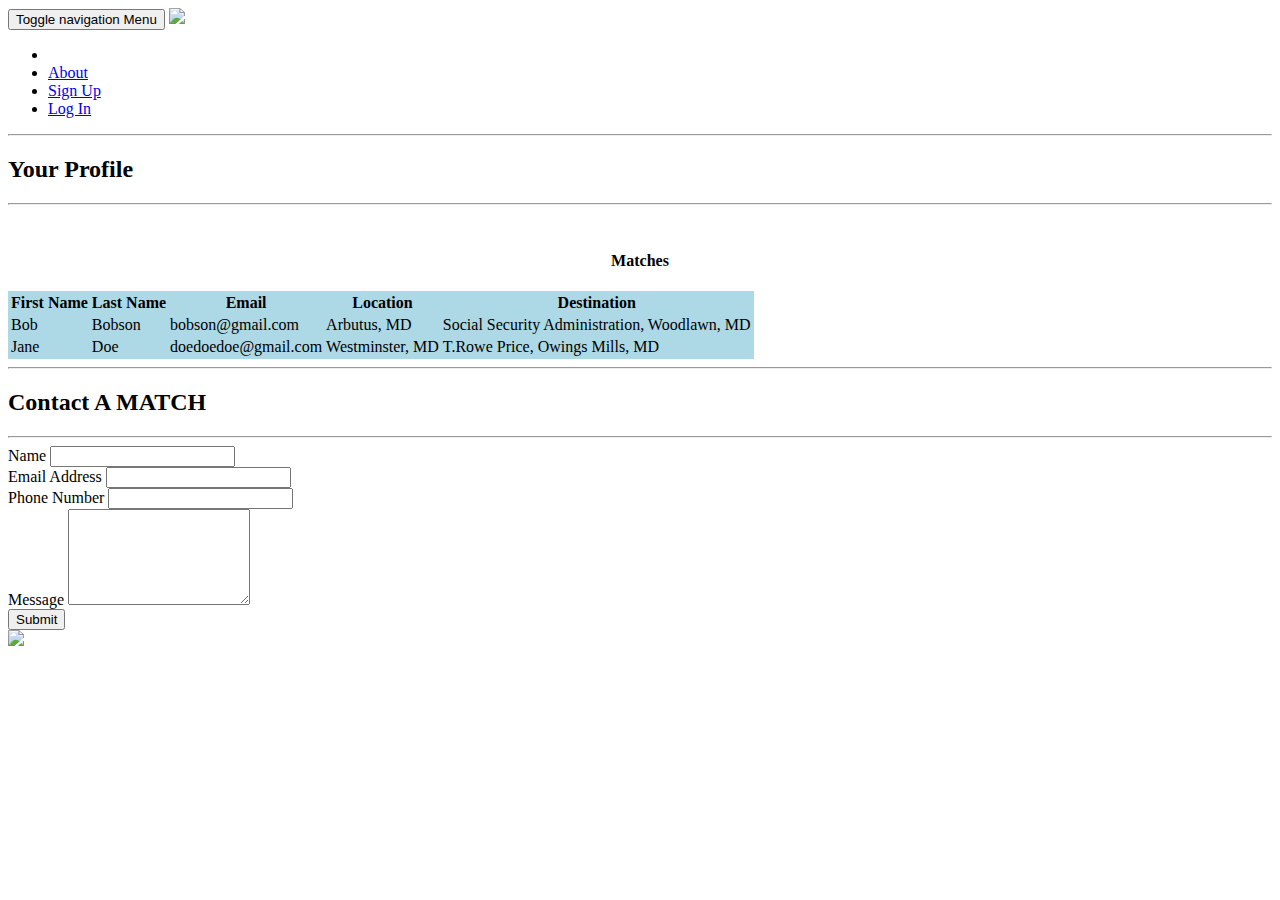
==== src/main/webapp/WEB-INF/view/matches.html @ 090b3dad "some changes to the FECOnncetion branch, please dont push" ====
<!DOCTYPE html>
<html lang="en">

<head>

    <meta charset="utf-8">
    <meta http-equiv="X-UA-Compatible" content="IE=edge">
    <meta name="viewport" content="width=device-width, initial-scale=1">
    <meta name="description" content="">
    <meta name="author" content="">

    <title>Page Two</title>

    <!-- Bootstrap Core CSS -->
    <!--<link href="css/bootstrap.min.css" rel="stylesheet">-->
    <link href="vendor/bootstrap/css/bootstrap.min.css" rel="stylesheet">


    <!-- Custom CSS -->
   

    <!-- Fonts -->
    
    <link href="vendor/bootstrap/css/bootstrap.min.css" rel="stylesheet">

    <!-- Custom Fonts -->
    <link href="vendor/font-awesome/css/font-awesome.min.css" rel="stylesheet" type="text/css">
    <link href="https://fonts.googleapis.com/css?family=Montserrat:400,700" rel="stylesheet" type="text/css">
    <link href='https://fonts.googleapis.com/css?family=Kaushan+Script' rel='stylesheet' type='text/css'>
    <link href='https://fonts.googleapis.com/css?family=Droid+Serif:400,700,400italic,700italic' rel='stylesheet' type='text/css'>
    <link href='https://fonts.googleapis.com/css?family=Roboto+Slab:400,100,300,700' rel='stylesheet' type='text/css'>

    <!-- Theme CSS -->
    <link href="css/agency.min.css" rel="stylesheet">
    <link href="css/agency.css" rel="stylesheet">


    <!-- HTML5 Shim and Respond.js IE8 support of HTML5 elements and media queries -->
    <!-- WARNING: Respond.js doesn't work if you view the page via file:// -->
    <!--[if lt IE 9]>
        <script src="https://oss.maxcdn.com/libs/html5shiv/3.7.0/html5shiv.js"></script>
        <script src="https://oss.maxcdn.com/libs/respond.js/1.4.2/respond.min.js"></script>
    <![endif]-->

</head>

<body background="img/sunshineroad.jpg">
        
    <!-- Navigation -->
 <nav id="mainNav" class="navbar navbar-default navbar-custom navbar-fixed-top">
        <div class="container">
            <!-- Brand and toggle get grouped for better mobile display -->
            <div class="navbar-header page-scroll">
                <button type="button" class="navbar-toggle" data-toggle="collapse" data-target="#bs-example-navbar-collapse-1">
                    <span class="sr-only">Toggle navigation</span> Menu <i class="fa fa-bars"></i>
                </button>
                <a href="index.html">
                    <img src="img/AMtransparent2.png"> 
                </a>
            </div>

            <!-- Collect the nav links, forms, and other content for toggling -->
            <div class="collapse navbar-collapse" id="bs-example-navbar-collapse-1">
                <ul class="nav navbar-nav navbar-right">
                    <li class="hidden">
                        <a href="#page-top"></a>
                    </li>
                    <li>
                        <a href="index.html">About</a>
                    </li>
                    <li>
                        <a href="signUp.html">Sign Up</a>
                    </li>
                    <li>
                        <a href="logIn.html">Log In</a>
                    </li>
                </ul>
            </div>
            <!-- /.navbar-collapse -->
        </div>
        <!-- /.container-fluid -->
    </nav>

    <div class="container">
        <div class="row">
            <div class="box">
                <div class="col-lg-12">
                    <hr>
                    <h2 class="intro-text text-center">Your Profile</h2>
                    <hr>
                    <br/>
                </div>
                <div>
                    <table class="table table-bordered table-hover table-striped" style="background-color: lightblue">
                        <h4 style="text-align: center">Matches</h4>
                        <thead>
                            <tr>
                            <th>First Name</th>
                            <th>Last Name</th>
                            <th>Email</th>
                            <th>Location</th>
                            <th>Destination</th>
                            </tr>
                        </thead>
                        <tbody>
                            <tr>
                                <td>Bob</td>
                                <td>Bobson</td>
                                <td>bobson@gmail.com</td>
                                <td>Arbutus, MD</td>
                                <td>Social Security Administration, Woodlawn, MD</td>
                            </tr> 
                            <tr>
                                <td>Jane</td>
                                <td>Doe</td>
                                <td>doedoedoe@gmail.com</td>
                                <td>Westminster, MD</td>
                                <td>T.Rowe Price, Owings Mills, MD</td>
                            </tr> 
                        </tbody>
                    </table>
                </div>
                <!--<div class="col-md-8">-->
                    <!-- Embedded Google Map using an iframe - to select your location find it on Google maps and paste the link as the iframe src. If you want to use the Google Maps API instead then have at it! -->
                    <!--<iframe width="100%" height="400" frameborder="0" scrolling="no" marginheight="0" marginwidth="0" src="http://maps.google.com/maps?hl=en&amp;ie=UTF8&amp;ll=37.0625,-95.677068&amp;spn=56.506174,79.013672&amp;t=m&amp;z=4&amp;output=embed"></iframe>
                </div>
                <div class="col-md-4">  
                    <h4>Matches</h4>
                    <p>Jane Doe</p>
                    <p>John Smith</p>
                    <p>Abby Jones</p>
                </div>-->
                <div class="clearfix"></div>
            </div>
        </div>

        <div class="row">
            <div class="box">
                <div class="col-lg-12">
                    <hr>
                    <h2 class="intro-text text-center">Contact A MATCH</h2>
                    <hr>
                    <form role="form">
                        <div class="row">
                            <div class="form-group col-lg-4">
                                <label>Name</label>
                                <input type="text" class="form-control">
                            </div>
                            <div class="form-group col-lg-4">
                                <label>Email Address</label>
                                <input type="email" class="form-control">
                            </div>
                            <div class="form-group col-lg-4">
                                <label>Phone Number</label>
                                <input type="tel" class="form-control">
                            </div>
                            <div class="clearfix"></div>
                            <div class="form-group col-lg-12">
                                <label>Message</label>
                                <textarea class="form-control" rows="6"></textarea>
                            </div>
                            <div class="form-group col-lg-12">
                                <input type="hidden" name="save" value="contact">
                                <button type="submit" class="btn btn-primary">Submit</button>
                            </div>
                        </div>
                    </form>
                </div>
            </div>
        </div>

    </div>
    <!-- /.container -->

    <footer>
        <div class="container">
            <div class="row">
                <div class="col-lg-12 text-center">
                    <a href="index.html">
                    <img src="img/AdamnAM1.png">
                    </a>
                </div>
            </div>
        </div>
    </footer>

  <script src="vendor/jquery/jquery.min.js"></script>

    <!-- Bootstrap Core JavaScript -->
    <script src="vendor/bootstrap/js/bootstrap.min.js"></script>

    <!-- Plugin JavaScript -->
    <script src="https://cdnjs.cloudflare.com/ajax/libs/jquery-easing/1.3/jquery.easing.min.js"></script>

    <!-- Contact Form JavaScript -->
    <script src="js/jqBootstrapValidation.js"></script>
    <script src="js/contact_me.js"></script>

    <!-- Theme JavaScript -->
    <script src="js/agency.min.js"></script>
</body>

</html>
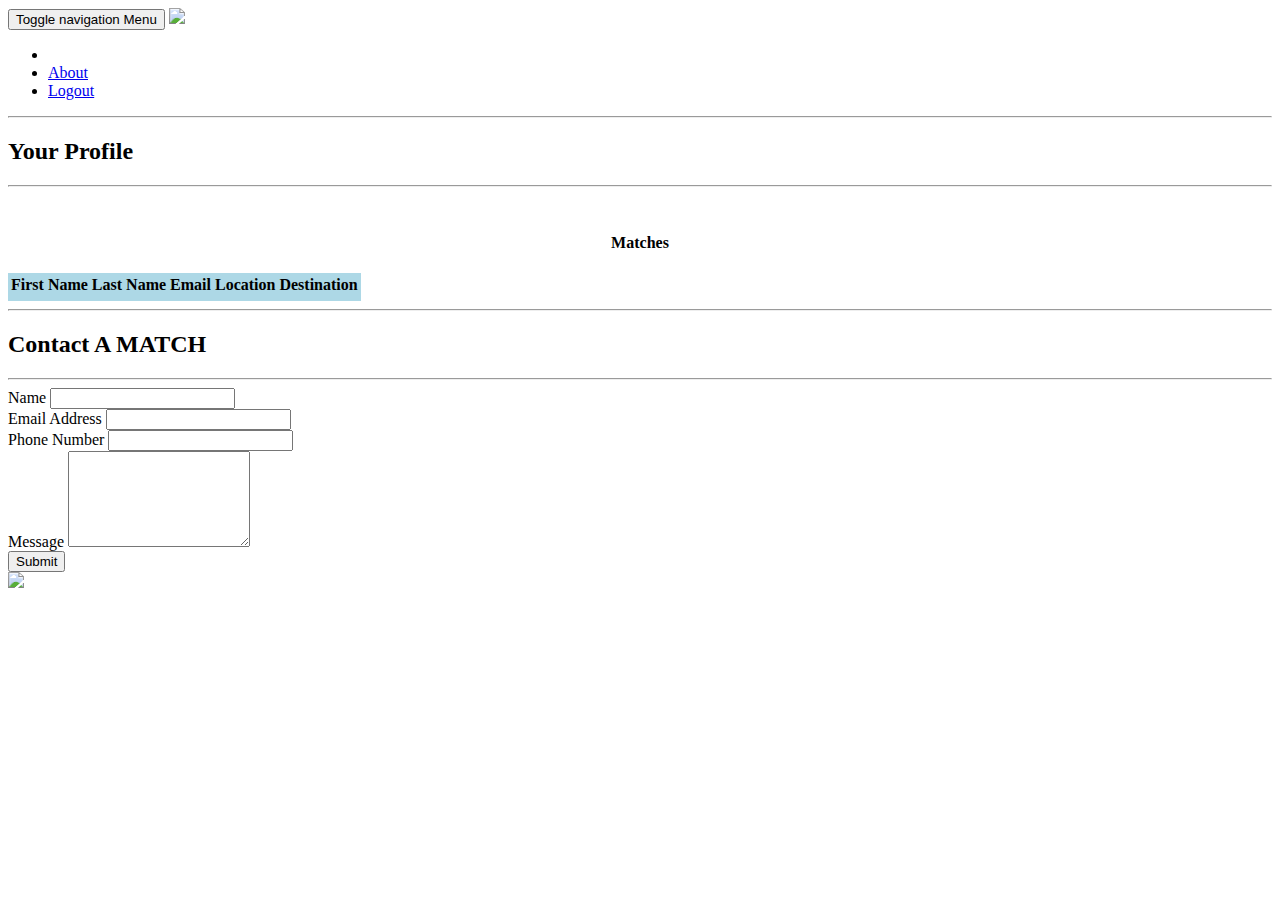
==== commit 516d7356: "added some error checking FE/BE and dialog box notification" ====
--- a/src/main/webapp/WEB-INF/view/matches.html
+++ b/src/main/webapp/WEB-INF/view/matches.html
@@ -54,7 +54,7 @@
                 <button type="button" class="navbar-toggle" data-toggle="collapse" data-target="#bs-example-navbar-collapse-1">
                     <span class="sr-only">Toggle navigation</span> Menu <i class="fa fa-bars"></i>
                 </button>
-                <a href="index.html">
+                <a href="/">
                     <img src="img/AMtransparent2.png"> 
                 </a>
             </div>
@@ -66,13 +66,10 @@
                         <a href="#page-top"></a>
                     </li>
                     <li>
-                        <a href="index.html">About</a>
+                        <a href="/">About</a>
                     </li>
                     <li>
-                        <a href="signUp.html">Sign Up</a>
-                    </li>
-                    <li>
-                        <a href="logIn.html">Log In</a>
+                        <a href="/userlogout">Logout</a>
                     </li>
                 </ul>
             </div>
@@ -103,20 +100,22 @@
                             </tr>
                         </thead>
                         <tbody>
+                        	<th:block th:each="match : ${session.matches}">
                             <tr>
-                                <td>Bob</td>
-                                <td>Bobson</td>
-                                <td>bobson@gmail.com</td>
-                                <td>Arbutus, MD</td>
-                                <td>Social Security Administration, Woodlawn, MD</td>
+                                <td th:text="${match[0]}"></td>
+                                <td th:text="${match[1]}"></td>
+                                <td th:text="${match[2]}"></td>
+                                <td th:text="${match[3]}"></td>
+                                <td></td>
                             </tr> 
-                            <tr>
+                            </th:block>
+                           <!--   <tr>
                                 <td>Jane</td>
                                 <td>Doe</td>
                                 <td>doedoedoe@gmail.com</td>
                                 <td>Westminster, MD</td>
                                 <td>T.Rowe Price, Owings Mills, MD</td>
-                            </tr> 
+                            </tr> -->
                         </tbody>
                     </table>
                 </div>
@@ -176,7 +175,7 @@
         <div class="container">
             <div class="row">
                 <div class="col-lg-12 text-center">
-                    <a href="index.html">
+                    <a href="/">
                     <img src="img/AdamnAM1.png">
                     </a>
                 </div>
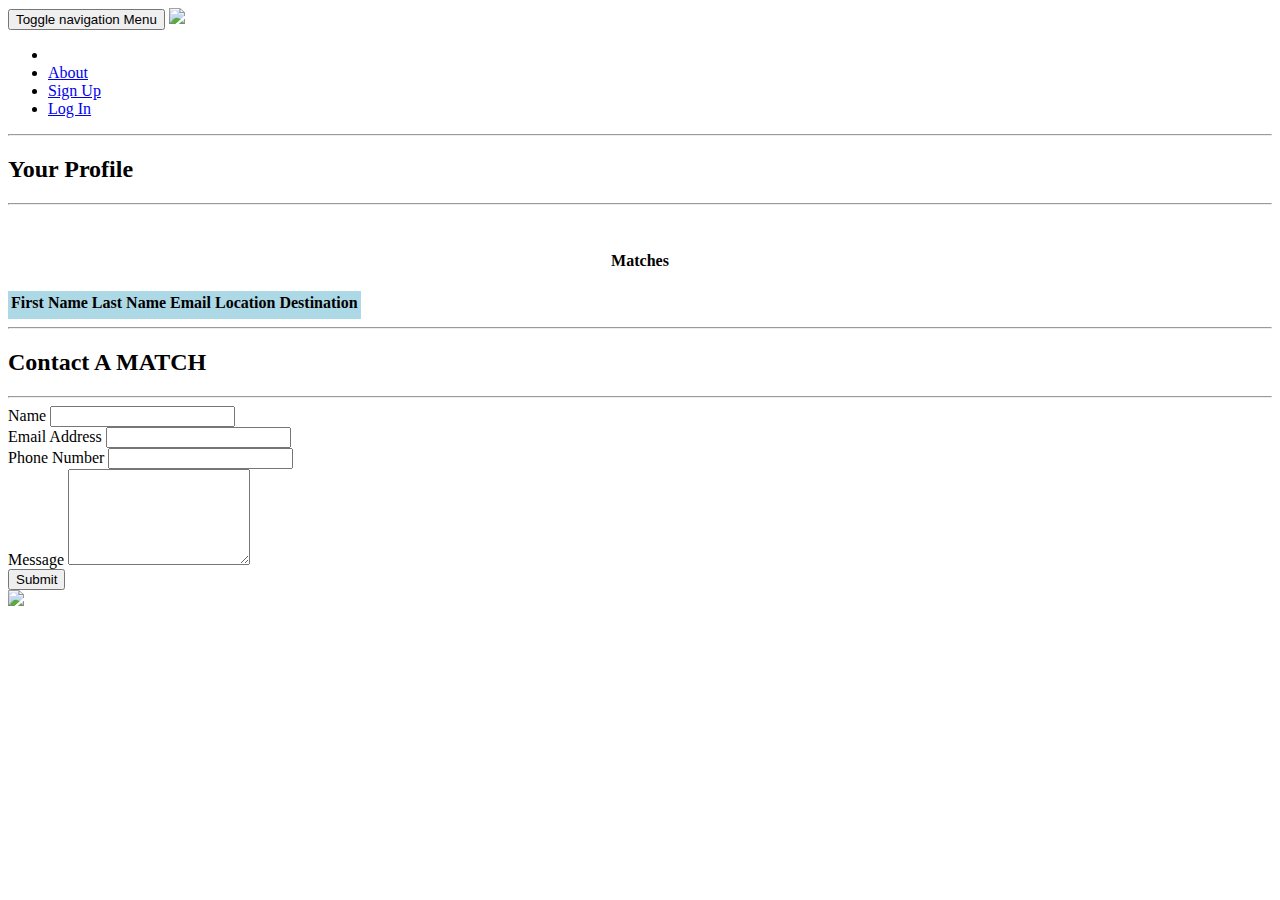
==== commit f539c8a6: "broke index modals, added in datatables to matches.html" ====
--- a/src/main/webapp/WEB-INF/view/matches.html
+++ b/src/main/webapp/WEB-INF/view/matches.html
@@ -9,15 +9,15 @@
     <meta name="description" content="">
     <meta name="author" content="">
 
-    <title>Page Two</title>
+    <title>Matches</title>
 
     <!-- Bootstrap Core CSS -->
     <!--<link href="css/bootstrap.min.css" rel="stylesheet">-->
     <link href="vendor/bootstrap/css/bootstrap.min.css" rel="stylesheet">
-
-
-    <!-- Custom CSS -->
-   
+	
+
+    <!-- Datatables CSS -->
+	<link rel="stylesheet" type="text/css" href="https://cdn.datatables.net/v/dt/dt-1.10.12/cr-1.3.2/se-1.2.0/datatables.min.css"/>
 
     <!-- Fonts -->
     
@@ -54,7 +54,7 @@
                 <button type="button" class="navbar-toggle" data-toggle="collapse" data-target="#bs-example-navbar-collapse-1">
                     <span class="sr-only">Toggle navigation</span> Menu <i class="fa fa-bars"></i>
                 </button>
-                <a href="/">
+                <a href="index.html">
                     <img src="img/AMtransparent2.png"> 
                 </a>
             </div>
@@ -66,10 +66,13 @@
                         <a href="#page-top"></a>
                     </li>
                     <li>
-                        <a href="/">About</a>
+                        <a href="index.html">About</a>
                     </li>
                     <li>
-                        <a href="/userlogout">Logout</a>
+                        <a href="signUp.html">Sign Up</a>
+                    </li>
+                    <li>
+                        <a href="logIn.html">Log In</a>
                     </li>
                 </ul>
             </div>
@@ -88,15 +91,15 @@
                     <br/>
                 </div>
                 <div>
-                    <table class="table table-bordered table-hover table-striped" style="background-color: lightblue">
+                    <table id="matchResult" class="table table-bordered table-hover table-striped" style="background-color: lightblue">
                         <h4 style="text-align: center">Matches</h4>
                         <thead>
                             <tr>
-                            <th>First Name</th>
-                            <th>Last Name</th>
-                            <th>Email</th>
-                            <th>Location</th>
-                            <th>Destination</th>
+								<th>First Name</th>
+								<th>Last Name</th>
+								<th>Email</th>
+								<th>Location</th>
+								<th>Destination</th>
                             </tr>
                         </thead>
                         <tbody>
@@ -119,16 +122,6 @@
                         </tbody>
                     </table>
                 </div>
-                <!--<div class="col-md-8">-->
-                    <!-- Embedded Google Map using an iframe - to select your location find it on Google maps and paste the link as the iframe src. If you want to use the Google Maps API instead then have at it! -->
-                    <!--<iframe width="100%" height="400" frameborder="0" scrolling="no" marginheight="0" marginwidth="0" src="http://maps.google.com/maps?hl=en&amp;ie=UTF8&amp;ll=37.0625,-95.677068&amp;spn=56.506174,79.013672&amp;t=m&amp;z=4&amp;output=embed"></iframe>
-                </div>
-                <div class="col-md-4">  
-                    <h4>Matches</h4>
-                    <p>Jane Doe</p>
-                    <p>John Smith</p>
-                    <p>Abby Jones</p>
-                </div>-->
                 <div class="clearfix"></div>
             </div>
         </div>
@@ -143,15 +136,15 @@
                         <div class="row">
                             <div class="form-group col-lg-4">
                                 <label>Name</label>
-                                <input type="text" class="form-control">
+                                <input type="text" id="name" class="form-control">
                             </div>
                             <div class="form-group col-lg-4">
                                 <label>Email Address</label>
-                                <input type="email" class="form-control">
+                                <input type="email" id="email" class="form-control">
                             </div>
                             <div class="form-group col-lg-4">
                                 <label>Phone Number</label>
-                                <input type="tel" class="form-control">
+                                <input type="tel" id="cellPhone" class="form-control">
                             </div>
                             <div class="clearfix"></div>
                             <div class="form-group col-lg-12">
@@ -175,7 +168,7 @@
         <div class="container">
             <div class="row">
                 <div class="col-lg-12 text-center">
-                    <a href="/">
+                    <a href="index.html">
                     <img src="img/AdamnAM1.png">
                     </a>
                 </div>
@@ -183,13 +176,16 @@
         </div>
     </footer>
 
-  <script src="vendor/jquery/jquery.min.js"></script>
+	<script src="vendor/jquery/jquery.min.js"></script>
 
     <!-- Bootstrap Core JavaScript -->
     <script src="vendor/bootstrap/js/bootstrap.min.js"></script>
 
     <!-- Plugin JavaScript -->
-    <script src="https://cdnjs.cloudflare.com/ajax/libs/jquery-easing/1.3/jquery.easing.min.js"></script>
+    <script src="js/jquery.easing.min.js"></script>
+	
+	<!-- Datatables JavaScript -->
+	<script type="text/javascript" src="https://cdn.datatables.net/v/dt/dt-1.10.12/cr-1.3.2/se-1.2.0/datatables.min.js"></script>
 
     <!-- Contact Form JavaScript -->
     <script src="js/jqBootstrapValidation.js"></script>
@@ -197,6 +193,10 @@
 
     <!-- Theme JavaScript -->
     <script src="js/agency.min.js"></script>
+	
+	<!-- Custom JavaScript -->
+	<script src="js/formatMatchResults.js"></script>
+	
 </body>
 
-</html>+</html>
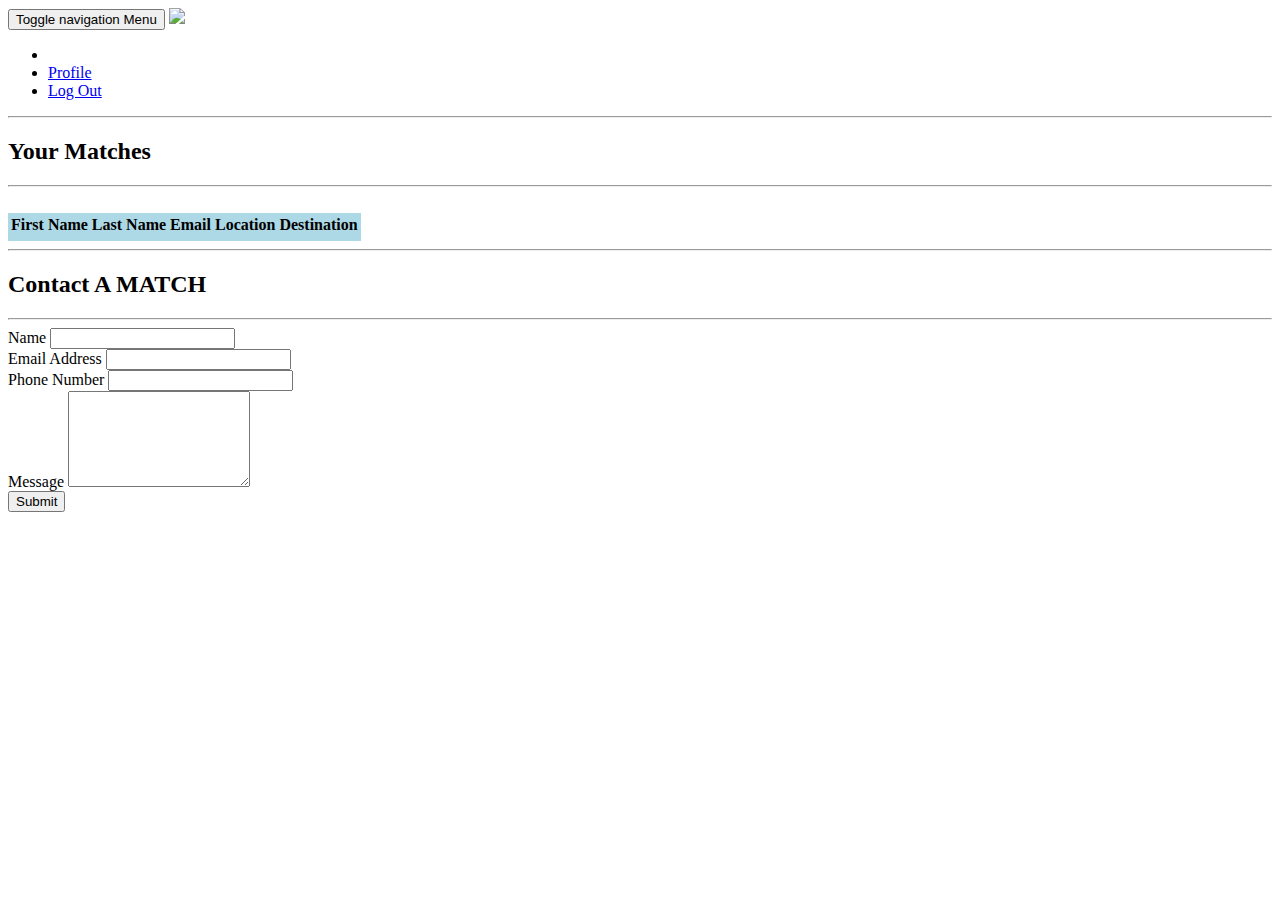
==== commit 8fbe192c: "reworked functionality of emblem on profile and match pages 10/14/16" ====
--- a/src/main/webapp/WEB-INF/view/matches.html
+++ b/src/main/webapp/WEB-INF/view/matches.html
@@ -54,7 +54,7 @@
                 <button type="button" class="navbar-toggle" data-toggle="collapse" data-target="#bs-example-navbar-collapse-1">
                     <span class="sr-only">Toggle navigation</span> Menu <i class="fa fa-bars"></i>
                 </button>
-                <a href="index.html">
+                <a href="/matches.html">
                     <img src="img/AMtransparent2.png"> 
                 </a>
             </div>
@@ -66,13 +66,10 @@
                         <a href="#page-top"></a>
                     </li>
                     <li>
-                        <a href="index.html">About</a>
+                        <a href="/profile">Profile</a>
                     </li>
                     <li>
-                        <a href="signUp.html">Sign Up</a>
-                    </li>
-                    <li>
-                        <a href="logIn.html">Log In</a>
+                       <a href="/userlogout">Log Out</a>
                     </li>
                 </ul>
             </div>
@@ -86,13 +83,12 @@
             <div class="box">
                 <div class="col-lg-12">
                     <hr>
-                    <h2 class="intro-text text-center">Your Profile</h2>
+                    <h2 class="intro-text text-center">Your Matches</h2>
                     <hr>
                     <br/>
                 </div>
                 <div>
                     <table id="matchResult" class="table table-bordered table-hover table-striped" style="background-color: lightblue">
-                        <h4 style="text-align: center">Matches</h4>
                         <thead>
                             <tr>
 								<th>First Name</th>
@@ -161,21 +157,8 @@
             </div>
         </div>
 
-    </div>
+    </div> 
     <!-- /.container -->
-
-    <footer>
-        <div class="container">
-            <div class="row">
-                <div class="col-lg-12 text-center">
-                    <a href="index.html">
-                    <img src="img/AdamnAM1.png">
-                    </a>
-                </div>
-            </div>
-        </div>
-    </footer>
-
 	<script src="vendor/jquery/jquery.min.js"></script>
 
     <!-- Bootstrap Core JavaScript -->
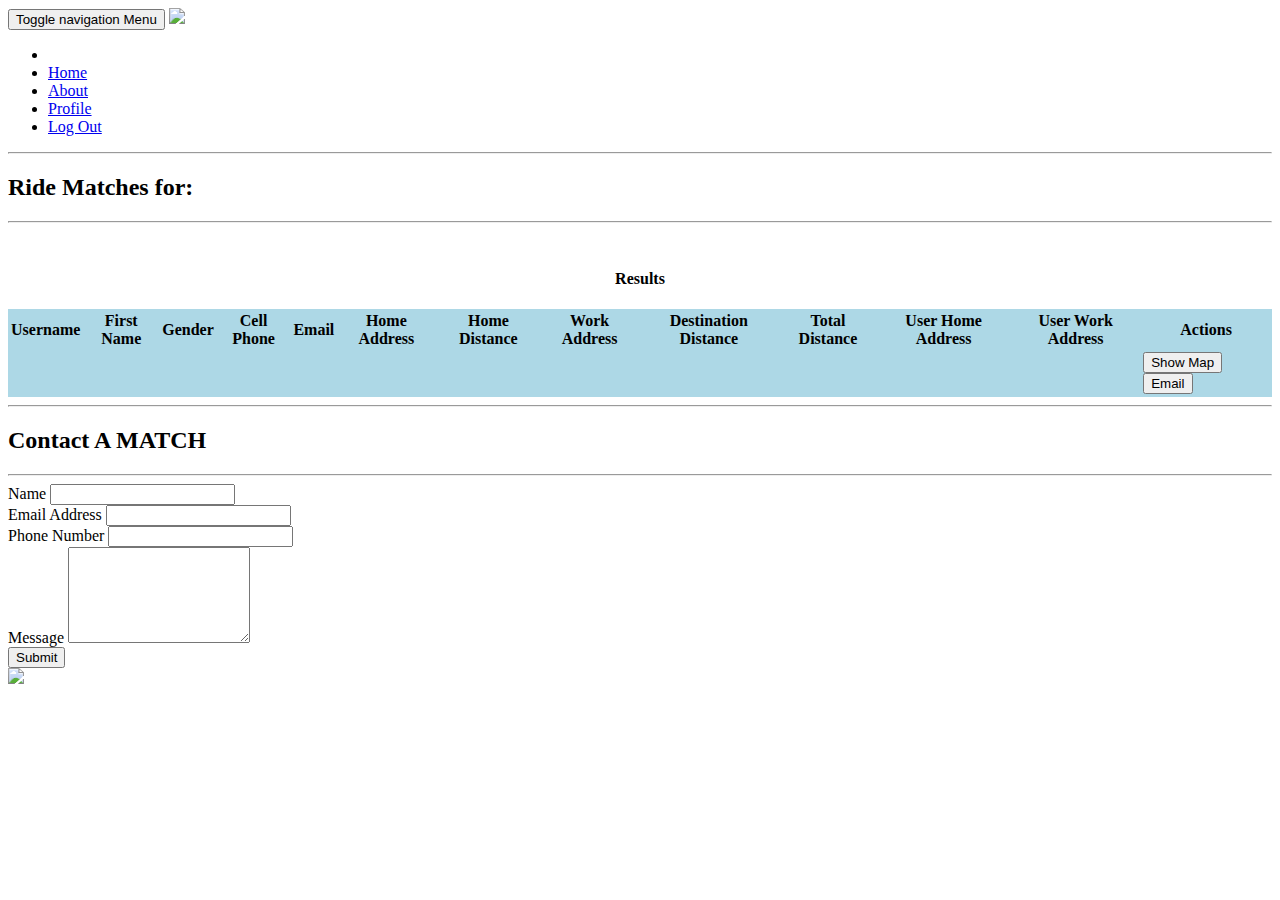
==== commit 10537092: "Improved datatable functionality with Show Map and Email buttons 10-19-16" ====
--- a/src/main/webapp/WEB-INF/view/matches.html
+++ b/src/main/webapp/WEB-INF/view/matches.html
@@ -54,7 +54,7 @@
                 <button type="button" class="navbar-toggle" data-toggle="collapse" data-target="#bs-example-navbar-collapse-1">
                     <span class="sr-only">Toggle navigation</span> Menu <i class="fa fa-bars"></i>
                 </button>
-                <a href="/matches.html">
+                <a href="index.html">
                     <img src="img/AMtransparent2.png"> 
                 </a>
             </div>
@@ -66,10 +66,16 @@
                         <a href="#page-top"></a>
                     </li>
                     <li>
+                        <a href="/">Home</a>
+                    </li>
+                    <li>
+                        <a href="index.html">About</a>
+                    </li>
+                    <li>
                         <a href="/profile">Profile</a>
                     </li>
                     <li>
-                       <a href="/userlogout">Log Out</a>
+                        <a href="/userlogout">Log Out</a>
                     </li>
                 </ul>
             </div>
@@ -83,38 +89,51 @@
             <div class="box">
                 <div class="col-lg-12">
                     <hr>
-                    <h2 class="intro-text text-center">Your Matches</h2>
+                    <h2 class="intro-text text-center">Ride Matches for: <span th:text="${session.user.firstName}"></span></h2>
                     <hr>
                     <br/>
                 </div>
                 <div>
                     <table id="matchResult" class="table table-bordered table-hover table-striped" style="background-color: lightblue">
+                        <h4 style="text-align: center">Results</h4>
                         <thead>
                             <tr>
+								<th>Username</th>
 								<th>First Name</th>
-								<th>Last Name</th>
+								<th>Gender</th>
+								<th>Cell Phone</th>
 								<th>Email</th>
-								<th>Location</th>
-								<th>Destination</th>
+								<th>Home Address</th>
+								<th>Home Distance</th>
+								<th>Work Address</th>
+								<th>Destination Distance</th>
+								<th>Total Distance</th>
+								<th>User Home Address</th>
+								<th>User Work Address</th>
+								<th>Actions</th>
                             </tr>
                         </thead>
                         <tbody>
                         	<th:block th:each="match : ${session.matches}">
-                            <tr>
+                            <tr th:if="${session.user.userName != match[0]}">
                                 <td th:text="${match[0]}"></td>
                                 <td th:text="${match[1]}"></td>
                                 <td th:text="${match[2]}"></td>
                                 <td th:text="${match[3]}"></td>
-                                <td></td>
+                                <td th:text="${match[4]}"></td>
+                                <td th:text="${match[5]}"></td>
+                                <td th:text="${match[6]}"></td>
+                                <td th:text="${match[7]}"></td>
+                                <td th:text="${match[8]}"></td>
+                                <td th:text="${match[9]}"></td>
+                                <td th:text="${session.user.homeAddress}"></td>
+                                <td th:text="${session.user.workAddress}"></td>
+                                <td>
+                                <button class="mapButton">Show Map</button>
+                                <button class="emailButton">Email</button>
+                                </td>
                             </tr> 
                             </th:block>
-                           <!--   <tr>
-                                <td>Jane</td>
-                                <td>Doe</td>
-                                <td>doedoedoe@gmail.com</td>
-                                <td>Westminster, MD</td>
-                                <td>T.Rowe Price, Owings Mills, MD</td>
-                            </tr> -->
                         </tbody>
                     </table>
                 </div>
@@ -122,7 +141,7 @@
             </div>
         </div>
 
-        <div class="row">
+        <div class="row" id="contactForm">
             <div class="box">
                 <div class="col-lg-12">
                     <hr>
@@ -145,7 +164,7 @@
                             <div class="clearfix"></div>
                             <div class="form-group col-lg-12">
                                 <label>Message</label>
-                                <textarea class="form-control" rows="6"></textarea>
+                                <textarea id="message" class="form-control" rows="6"></textarea>
                             </div>
                             <div class="form-group col-lg-12">
                                 <input type="hidden" name="save" value="contact">
@@ -156,9 +175,22 @@
                 </div>
             </div>
         </div>
-
-    </div> 
+        
+    </div>
     <!-- /.container -->
+
+    <footer>
+        <div class="container">
+            <div class="row">
+                <div class="col-lg-12 text-center">
+                    <a href="index.html">
+                    <img src="img/AdamnAM1.png">
+                    </a>
+                </div>
+            </div>
+        </div>
+    </footer>
+
 	<script src="vendor/jquery/jquery.min.js"></script>
 
     <!-- Bootstrap Core JavaScript -->
@@ -179,6 +211,7 @@
 	
 	<!-- Custom JavaScript -->
 	<script src="js/formatMatchResults.js"></script>
+	<script src="js/contact_me.js"></script>
 	
 </body>
 
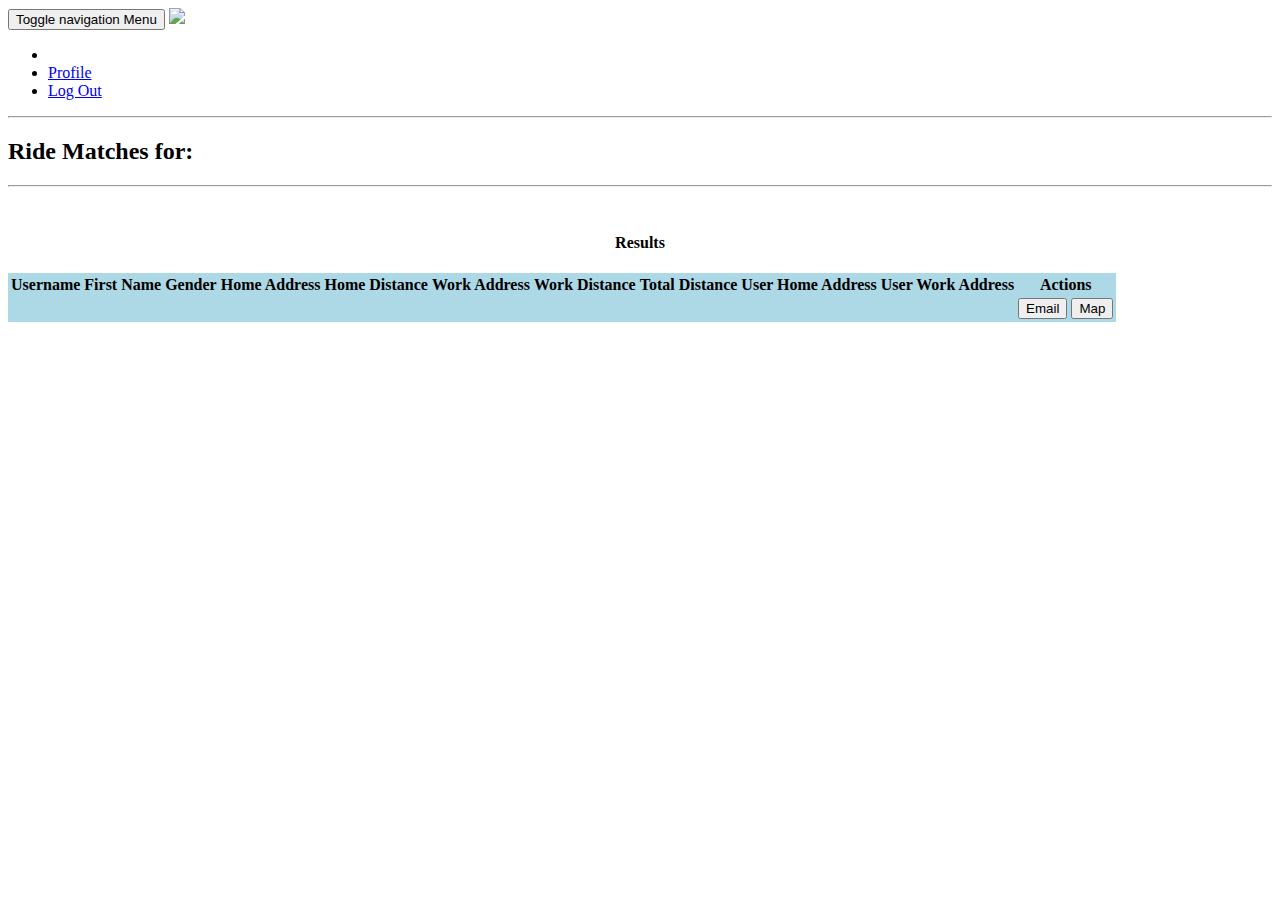
==== commit 5baae379: "initial commit of final demo, needs testing" ====
--- a/src/main/webapp/WEB-INF/view/matches.html
+++ b/src/main/webapp/WEB-INF/view/matches.html
@@ -54,7 +54,7 @@
                 <button type="button" class="navbar-toggle" data-toggle="collapse" data-target="#bs-example-navbar-collapse-1">
                     <span class="sr-only">Toggle navigation</span> Menu <i class="fa fa-bars"></i>
                 </button>
-                <a href="index.html">
+                <a href="/matches">
                     <img src="img/AMtransparent2.png"> 
                 </a>
             </div>
@@ -64,12 +64,6 @@
                 <ul class="nav navbar-nav navbar-right">
                     <li class="hidden">
                         <a href="#page-top"></a>
-                    </li>
-                    <li>
-                        <a href="/">Home</a>
-                    </li>
-                    <li>
-                        <a href="index.html">About</a>
                     </li>
                     <li>
                         <a href="/profile">Profile</a>
@@ -93,7 +87,7 @@
                     <hr>
                     <br/>
                 </div>
-                <div>
+                <div id="tableContainer">
                     <table id="matchResult" class="table table-bordered table-hover table-striped" style="background-color: lightblue">
                         <h4 style="text-align: center">Results</h4>
                         <thead>
@@ -101,12 +95,10 @@
 								<th>Username</th>
 								<th>First Name</th>
 								<th>Gender</th>
-								<th>Cell Phone</th>
-								<th>Email</th>
 								<th>Home Address</th>
 								<th>Home Distance</th>
 								<th>Work Address</th>
-								<th>Destination Distance</th>
+								<th>Work Distance</th>
 								<th>Total Distance</th>
 								<th>User Home Address</th>
 								<th>User Work Address</th>
@@ -115,24 +107,22 @@
                         </thead>
                         <tbody>
                         	<th:block th:each="match : ${session.matches}">
-                            <tr th:if="${session.user.userName != match[0]}">
+                            <tr>
                                 <td th:text="${match[0]}"></td>
                                 <td th:text="${match[1]}"></td>
                                 <td th:text="${match[2]}"></td>
-                                <td th:text="${match[3]}"></td>
+								<td th:text="${match[3]}"></td>
                                 <td th:text="${match[4]}"></td>
-                                <td th:text="${match[5]}"></td>
+								<td th:text="${match[5]}"></td>
                                 <td th:text="${match[6]}"></td>
                                 <td th:text="${match[7]}"></td>
-                                <td th:text="${match[8]}"></td>
-                                <td th:text="${match[9]}"></td>
-                                <td th:text="${session.user.homeAddress}"></td>
-                                <td th:text="${session.user.workAddress}"></td>
+								<td th:text="${session.user.homeAddress}"></td>
+								<td th:text="${session.user.workAddress}"></td>
                                 <td>
-                                <button class="mapButton">Show Map</button>
-                                <button class="emailButton">Email</button>
-                                </td>
-                            </tr> 
+								  <button id="sendEmail" class="btn btn-primary emailButton" th:attr="data-id=${match[8]}"> Email </button>
+								  <button id="createMap" class="btn btn-primary mapButton" > Map </button>
+								</td>
+							</tr> 
                             </th:block>
                         </tbody>
                     </table>
@@ -140,8 +130,7 @@
                 <div class="clearfix"></div>
             </div>
         </div>
-
-        <div class="row" id="contactForm">
+        <!-- <div class="row">
             <div class="box">
                 <div class="col-lg-12">
                     <hr>
@@ -164,7 +153,7 @@
                             <div class="clearfix"></div>
                             <div class="form-group col-lg-12">
                                 <label>Message</label>
-                                <textarea id="message" class="form-control" rows="6"></textarea>
+                                <textarea class="form-control" rows="6"></textarea>
                             </div>
                             <div class="form-group col-lg-12">
                                 <input type="hidden" name="save" value="contact">
@@ -174,22 +163,10 @@
                     </form>
                 </div>
             </div>
-        </div>
-        
+        </div> -->
+
     </div>
     <!-- /.container -->
-
-    <footer>
-        <div class="container">
-            <div class="row">
-                <div class="col-lg-12 text-center">
-                    <a href="index.html">
-                    <img src="img/AdamnAM1.png">
-                    </a>
-                </div>
-            </div>
-        </div>
-    </footer>
 
 	<script src="vendor/jquery/jquery.min.js"></script>
 
@@ -209,9 +186,11 @@
     <!-- Theme JavaScript -->
     <script src="js/agency.min.js"></script>
 	
+	<script src="js/serializeObject.js"></script>
+	
 	<!-- Custom JavaScript -->
 	<script src="js/formatMatchResults.js"></script>
-	<script src="js/contact_me.js"></script>
+	<script src="js/email.js"></script>
 	
 </body>
 
